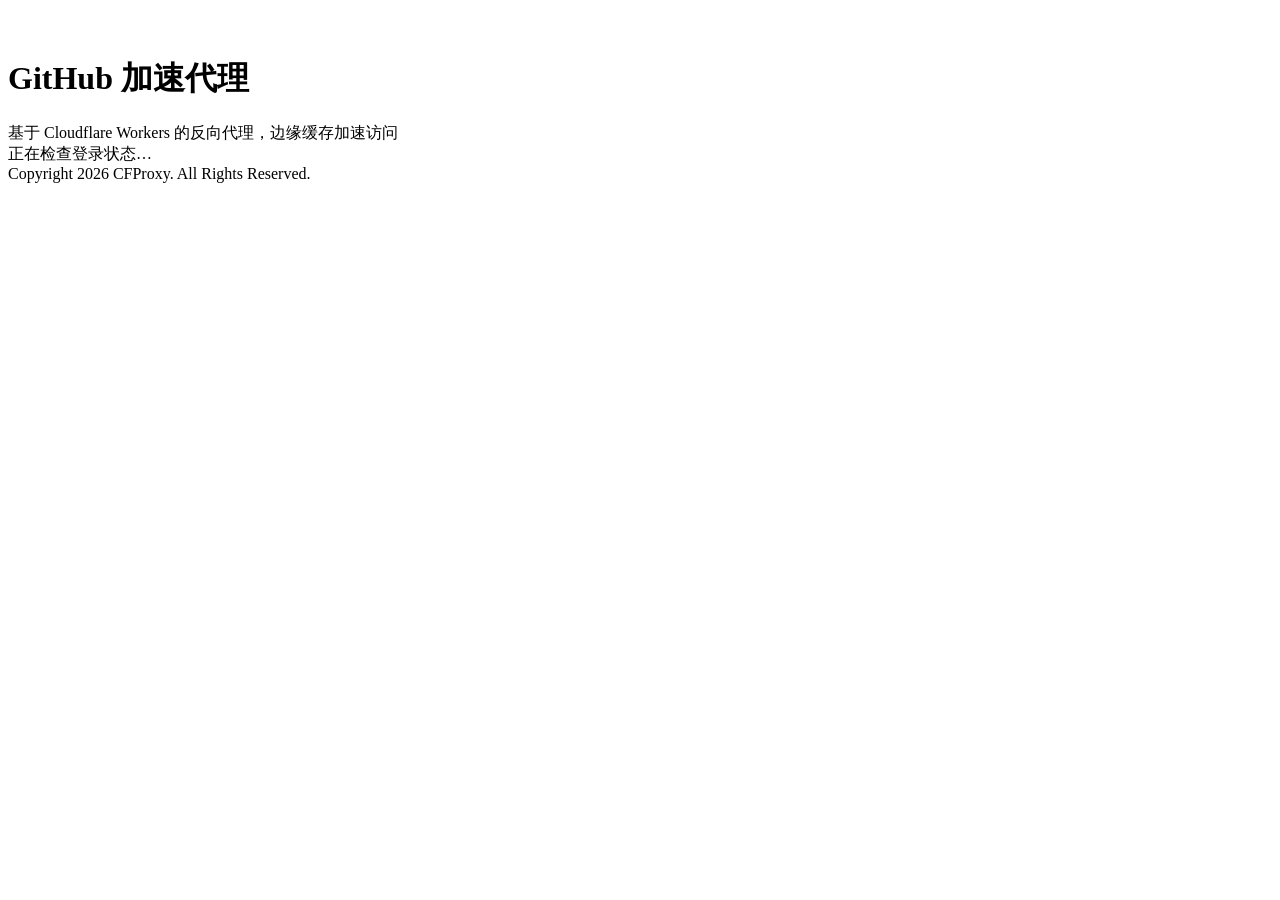
==== public/index.html @ 483a4cae "Copyright 2026 CFProxy. All Rights Reserved." ====
<!DOCTYPE html>
<html lang="zh-CN">
<head>
<meta charset="UTF-8">
<meta name="viewport" content="width=device-width, initial-scale=1">
<title>GitHub 加速代理 · CF Proxy</title>
<link rel="stylesheet" href="/app.css">
</head>
<body>
<div class="wrap">
  <header>
    <div class="logo">
      <svg width="24" height="24" viewBox="0 0 24 24" fill="none" stroke="#fff" stroke-width="2" stroke-linecap="round" stroke-linejoin="round">
        <path d="M6 18h12a4 4 0 0 0 .4-7.98A6 6 0 0 0 6.6 8.2 4.9 4.9 0 0 0 6 18z"/>
        <path d="M12 9v6m0 0-2.5-2.5M12 15l2.5-2.5"/>
      </svg>
    </div>
    <div>
      <h1>GitHub 加速代理</h1>
      <div class="sub">基于 Cloudflare Workers 的反向代理，边缘缓存加速访问</div>
    </div>
    <div class="header-actions" id="userBar" hidden></div>
  </header>

  <div class="loading" id="loading">正在检查登录状态…</div>

  <main id="mainContent" hidden>
    <section class="card">
      <h2>链接转换</h2>
      <div class="base-row">
        <label for="base">代理服务地址（部署后自动生成，也可手动修改）</label>
        <input type="text" id="base" spellcheck="false" placeholder="https://你的域名.workers.dev">
      </div>
      <label for="source">GitHub 链接</label>
      <div class="field">
        <input type="text" id="source" spellcheck="false" placeholder="例如 https://github.com/torvalds/linux 或 torvalds/linux">
        <button id="convertBtn">生成加速链接</button>
      </div>
      <div class="result" id="resultBox" hidden>
        <label for="result">加速后的链接（首次下载直接走原链路；需要反复取同一文件时，可点「预热缓存」）</label>
        <div class="row">
          <input type="text" id="result" readonly>
          <button id="jumpBtn">一键跳转</button>
          <button class="ghost" id="copyBtn">复制</button>
          <button class="ghost" id="warmBtn">预热缓存</button>
        </div>
        <label for="clone">对应的 git clone 命令</label>
        <div class="row">
          <input type="text" id="clone" readonly>
          <button class="ghost" id="copyCloneBtn">复制</button>
        </div>
        <p class="warm-state" id="warmState" hidden></p>
      </div>
      <p class="msg" id="msg"></p>
    </section>

    <section class="card">
      <h2>快捷入口</h2>
      <div class="links">
        <button class="link" data-url="https://github.com/trending">GitHub Trending<small>热门仓库</small></button>
        <button class="link" data-url="https://github.com/torvalds/linux">Linux 内核仓库<small>页面浏览测试</small></button>
        <button class="link" data-url="https://raw.githubusercontent.com/torvalds/linux/master/README">Raw 文件<small>raw.githubusercontent.com</small></button>
        <button class="link" data-url="https://api.github.com/repos/torvalds/linux">GitHub API<small>api.github.com</small></button>
        <button class="link" data-url="https://codeload.github.com/torvalds/linux/zip/refs/heads/master">源码压缩包<small>codeload.github.com</small></button>
        <button class="link" data-url="https://github.com/microsoft/vscode/releases">Release 页面<small>大文件下载</small></button>
      </div>
    </section>
  </main>

  <footer>Copyright 2026 CFProxy. All Rights Reserved.</footer>
</div>

<script src="/app.js"></script>
<script>
(function () {
  var $ = function (id) { return document.getElementById(id); };
  var baseInput = $('base');
  var sourceInput = $('source');
  var resultBox = $('resultBox');
  var msg = $('msg');
  var currentTarget = null;
  var currentUser = null;

  var ALLOWED = [
    'github.com', 'www.github.com', 'raw.githubusercontent.com', 'api.github.com',
    'codeload.github.com', 'objects.githubusercontent.com', 'objects-origin.githubusercontent.com',
    'avatars.githubusercontent.com', 'gist.github.com', 'gist.githubusercontent.com',
    'githubusercontent.com', 'user-images.githubusercontent.com', 'camo.githubusercontent.com',
    'private-user-images.githubusercontent.com', 'secured-user-images.githubusercontent.com',
    'github.githubassets.com', 'github.io',
    'release-assets.githubusercontent.com', 'github-releases.githubusercontent.com',
    'assets.githubusercontent.com'
  ];

  if (location.protocol === 'http:' || location.protocol === 'https:') {
    baseInput.value = location.origin;
  }

  function base() { return baseInput.value.trim().replace(/\/+$/, ''); }

  function setMsg(text, isErr) {
    msg.textContent = text;
    msg.className = 'msg ' + (isErr ? 'err' : 'ok');
  }

  function isAllowed(host) {
    host = (host || '').toLowerCase();
    return ALLOWED.indexOf(host) !== -1 || /\.github\.io$/.test(host);
  }

  function normalize(raw) {
    raw = (raw || '').trim();
    if (!raw) return null;
    var m = raw.match(/^git@github\.com:(.+)$/i);
    if (m) return { host: 'github.com', path: '/' + m[1].replace(/^\/+/, '') };
    if (/^https?:\/\//i.test(raw)) {
      try {
        var u = new URL(raw);
        if (!isAllowed(u.hostname)) return null;
        return { host: u.hostname, path: u.pathname + u.search };
      } catch (e) { return null; }
    }
    var bare = raw.replace(/^\/+/, '');
    if (/^[\w.-]+\.(com|io)(\/|$)/i.test(bare)) {
      var host = bare.split('/')[0].toLowerCase();
      if (!isAllowed(host)) return null;
      return { host: host, path: bare.slice(host.length) || '/' };
    }
    if (/^[\w.-]+\/[\w.-]+/.test(bare)) return { host: 'github.com', path: '/' + bare };
    return null;
  }

  function render() {
    var b = base();
    var n = normalize(sourceInput.value);
    if (!b) return setMsg('请先填写代理服务地址', true);
    if (!n) return setMsg('请输入有效的 GitHub 链接（或 user/repo）', true);
    currentTarget = 'https://' + n.host + n.path;
    $('result').value = b + '/' + currentTarget;

    var cloneUrl;
    var seg = n.path.replace(/^\//, '').split('/').filter(Boolean);
    if (n.host === 'github.com' && seg.length >= 2) {
      cloneUrl = 'https://github.com/' + seg[0] + '/' + seg[1].replace(/\.git$/, '') + '.git';
    } else {
      cloneUrl = 'https://' + n.host + n.path;
    }
    $('clone').value = 'git clone ' + b + '/' + cloneUrl;
    resultBox.hidden = false;
    setMsg('已生成，复制后即可使用');
    // 这里不再自动预热：预热会和正在进行的下载抢同一条出网通道，
    // 首次下载反而变慢。需要缓存时由用户点「预热缓存」显式触发。
    clearWarmState();
  }

  function copy(text, btn) {
    var fallback = function () {
      var ta = document.createElement('textarea');
      ta.value = text; ta.style.position = 'fixed'; ta.style.opacity = '0';
      document.body.appendChild(ta); ta.select();
      try { document.execCommand('copy'); } catch (e) {}
      document.body.removeChild(ta);
    };
    var done = function () {
      var old = btn.textContent;
      btn.textContent = '已复制';
      setTimeout(function () { btn.textContent = old; }, 1500);
    };
    if (navigator.clipboard && navigator.clipboard.writeText) {
      navigator.clipboard.writeText(text).then(done, function () { fallback(); done(); });
    } else { fallback(); done(); }
  }

  function jump() {
    var url = $('result').value.trim();
    if (!url || !currentTarget) return setMsg('请先生成加速链接', true);
    window.open(url, '_blank', 'noopener');
  }

  function isDownload(url) {
    try {
      var u = new URL(url);
      var host = u.hostname.toLowerCase();
      if (host === 'codeload.github.com' || host === 'objects.githubusercontent.com' ||
          host === 'objects-origin.githubusercontent.com' ||
          host === 'release-assets.githubusercontent.com' ||
          host === 'github-releases.githubusercontent.com' ||
          host === 'assets.githubusercontent.com') return true;
      return /\/releases\/(?:latest\/)?download\//i.test(u.pathname) ||
             /\.(zip|tar|gz|bz2|xz|7z|dmg|exe|deb|rpm|whl|pdf)$/i.test(u.pathname);
    } catch (e) { return false; }
  }

  function speedText(bps) {
    if (!bps) return '';
    return (bps / 1048576).toFixed(1) + ' MB/s';
  }

  var warmToken = 0;

  /** 预热：把整份文件写进边缘缓存；之后的分段下载都能在边缘命中，不用回源 */
  function warmTarget(target) {
    var token = ++warmToken;
    var el = $('warmState');
    el.hidden = false;
    el.textContent = '正在预热到边缘缓存…（会在后台拉取整份文件，期间下载会变慢）';
    return fetch(base() + '/__warm?url=' + encodeURIComponent(target), {
      cache: 'no-store',
      credentials: 'same-origin'
    })
      .then(function (r) { return r.json().then(function (d) { return { ok: r.ok, data: d }; }); })
      .then(function (out) {
        if (token !== warmToken) return false;
        if (!out.ok || !out.data.ok) throw new Error(out.data.error || '预热失败');
        if (out.data.skipped) {
          el.textContent = out.data.error || '文件过大，预热已跳过，仍可直接下载';
          return false;
        }
        var mb = (out.data.bytes / 1048576).toFixed(1);
        var sp = speedText(out.data.speed);
        el.textContent = '边缘缓存已就绪：' + mb + ' MB' +
          (sp ? '，回源速度 ' + sp : '') +
          (out.data.cache === 'HIT' ? '，现在下载走边缘命中' : '');
        return true;
      })
      .catch(function (e) {
        if (token === warmToken) el.textContent = '预热未完成（' + e.message + '），仍可直接下载';
        return false;
      });
  }

  /** 清掉上一次的预热状态（生成新链接时调用，避免旧结果误导） */
  function clearWarmState() {
    warmToken++;
    var el = $('warmState');
    el.hidden = true;
    el.textContent = '';
  }

  function warmCache(btn) {
    var target = currentTarget;
    if (!target) return setMsg('请先生成加速链接', true);
    if (!isDownload(target)) return setMsg('该链接不是下载资源，无需预热', true);
    var old = btn.textContent;
    btn.textContent = '预热中…';
    btn.disabled = true;
    warmTarget(target).then(function (ok) {
      btn.textContent = old;
      btn.disabled = false;
      setMsg(ok ? '边缘缓存已就绪，现在下载会命中缓存' : '预热未完成，仍可直接下载', !ok);
    });
  }

  function showUser(user) {
    currentUser = user;
    $('loading').hidden = true;
    $('mainContent').hidden = false;
    // 页头只留「优选 IP」这个功能入口，账号相关都收进用户菜单
    CF.userBar(user, {
      current: 'home',
      nav: [{ text: '优选 IP', href: '/ip.html' }]
    });
  }

  $('convertBtn').addEventListener('click', render);
  sourceInput.addEventListener('keydown', function (e) { if (e.key === 'Enter') render(); });
  $('jumpBtn').addEventListener('click', function () { jump(); });
  $('copyBtn').addEventListener('click', function () { copy($('result').value, this); });
  $('warmBtn').addEventListener('click', function () { warmCache(this); });
  $('copyCloneBtn').addEventListener('click', function () { copy($('clone').value, this); });

  var links = document.querySelectorAll('.link[data-url]');
  for (var i = 0; i < links.length; i++) {
    links[i].addEventListener('click', function () {
      var b = base();
      if (!b) return setMsg('请先填写代理服务地址', true);
      window.open(b + '/' + this.getAttribute('data-url'), '_blank', 'noopener');
    });
  }

  // 未登录直接回登录页（服务端同样会拦截，这里是体验层兜底）
  CF.me().then(function (user) {
    if (!user) return CF.toLogin('/');
    showUser(user);
  });
})();
</script>
</body>
</html>
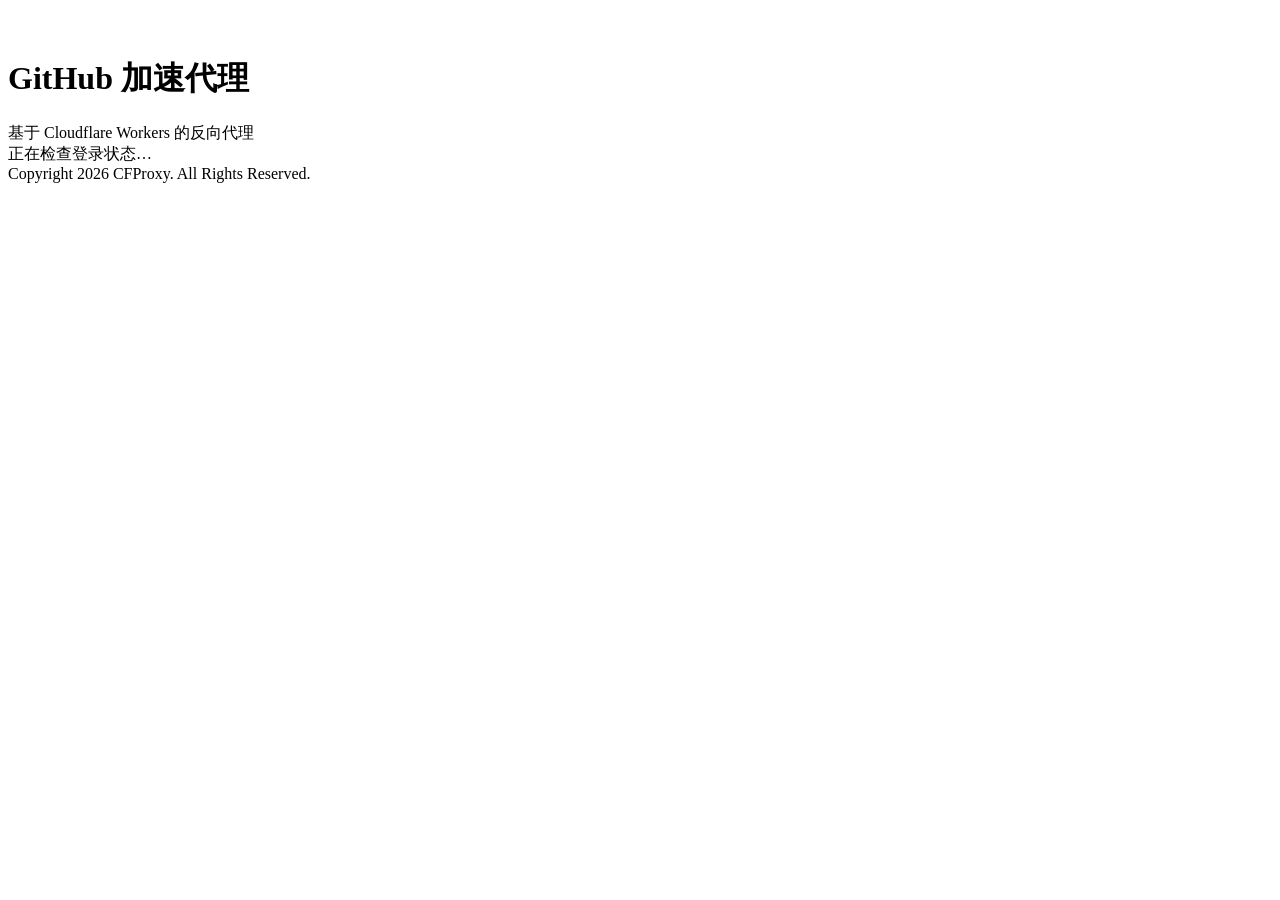
==== commit b56203ae: "更改主页标题" ====
--- a/public/index.html
+++ b/public/index.html
@@ -3,7 +3,9 @@
 <head>
 <meta charset="UTF-8">
 <meta name="viewport" content="width=device-width, initial-scale=1">
-<title>GitHub 加速代理 · CF Proxy</title>
+<title>GitHub 加速代理</title>
+<link rel="icon" type="image/svg+xml" href="/favicon.svg">
+<link rel="alternate icon" href="/favicon.ico" sizes="any">
 <link rel="stylesheet" href="/app.css">
 </head>
 <body>
@@ -17,7 +19,7 @@
     </div>
     <div>
       <h1>GitHub 加速代理</h1>
-      <div class="sub">基于 Cloudflare Workers 的反向代理，边缘缓存加速访问</div>
+      <div class="sub">基于 Cloudflare Workers 的反向代理</div>
     </div>
     <div class="header-actions" id="userBar" hidden></div>
   </header>
@@ -65,6 +67,42 @@
         <button class="link" data-url="https://github.com/microsoft/vscode/releases">Release 页面<small>大文件下载</small></button>
       </div>
     </section>
+    <section class="card cli-card">
+      <h2>命令行 / 服务器</h2>
+      <p class="prose">
+        在<b>没有浏览器的服务器</b>上用这个脚本登录：它调用 <span class="mono">POST /api/login</span> 换一份会话 Cookie，
+        写到 <span class="mono">~/.cfproxy.cookie</span>（权限 600，7 天有效）。之后
+        <span class="mono">curl</span>、<span class="mono">wget</span>、<span class="mono">aria2c</span>、<span class="mono">git</span>
+        都能直接复用这份凭据，不用反复登录。
+      </p>
+      <div class="cli-actions">
+        <a class="btn solid" href="/cfproxy-login.sh" download>下载 cfproxy-login.sh</a>
+        <span class="mono">bash 脚本 · 约 8 KB · LF 换行，Linux 可直接运行</span>
+      </div>
+
+      <label for="dlCode">1 · 在服务器上下载</label>
+      <div class="code-wrap">
+        <div class="code-bar"><button class="ghost small" data-cf-copy="dlCode">复制</button></div>
+        <pre class="code soft" id="dlCode"></pre>
+      </div>
+
+      <label for="loginCode" class="cli-label">2 · 登录（会询问站点地址，密码交互输入、不回显）</label>
+      <div class="code-wrap">
+        <div class="code-bar"><button class="ghost small" data-cf-copy="loginCode">复制</button></div>
+        <pre class="code soft" id="loginCode"></pre>
+      </div>
+
+      <label for="useCode" class="cli-label">3 · 之后复用这份 Cookie</label>
+      <div class="code-wrap">
+        <div class="code-bar"><button class="ghost small" data-cf-copy="useCode">复制</button></div>
+        <pre class="code soft" id="useCode"></pre>
+      </div>
+
+      <p class="prose" style="margin-top:16px">
+        脚本参数：<span class="mono">-u 用户名 / -p 密码 / -b 站点 / -f cookie 文件 / -t 只打印 token / -q 安静模式</span>，
+        也支持 <span class="mono">CF_USER</span>、<span class="mono">CF_PASS</span> 等环境变量，方便写进 crontab。
+      </p>
+    </section>
   </main>
 
   <footer>Copyright 2026 CFProxy. All Rights Reserved.</footer>
@@ -97,6 +135,22 @@
   }
 
   function base() { return baseInput.value.trim().replace(/\/+$/, ''); }
+
+  // 命令行卡片：命令按当前站点地址生成，换域名部署或本地调试都不用改代码
+  var CLI_ORIGIN = location.protocol === 'http:' || location.protocol === 'https:'
+    ? location.origin : '';
+  var CLI_SAMPLE = CLI_ORIGIN + '/https://github.com/jqlang/jq/releases/download/jq-1.7.1/jq-linux-amd64';
+  var CLI_WGET = CLI_ORIGIN + '/https://github.com/torvalds/linux/archive/refs/heads/master.zip';
+  var CLI_GIT = CLI_ORIGIN + '/https://github.com/octocat/Hello-World.git';
+  $('dlCode').textContent = 'curl -fsSLO ' + CLI_ORIGIN + '/cfproxy-login.sh';
+  $('loginCode').textContent = 'chmod +x cfproxy-login.sh\n./cfproxy-login.sh -u 你的用户名';
+  $('useCode').textContent = [
+    "curl -b ~/.cfproxy.cookie -fLO '" + CLI_SAMPLE + "'",
+    "wget --load-cookies ~/.cfproxy.cookie -c '" + CLI_WGET + "'",
+    'git -c http.extraHeader="Cookie: cfproxy_session=$(./cfproxy-login.sh -t)" clone ' +
+      "'" + CLI_GIT + "'"
+  ].join('\n');
+  CF.copyBind();
 
   function setMsg(text, isErr) {
     msg.textContent = text;
@@ -154,21 +208,12 @@
   }
 
   function copy(text, btn) {
-    var fallback = function () {
-      var ta = document.createElement('textarea');
-      ta.value = text; ta.style.position = 'fixed'; ta.style.opacity = '0';
-      document.body.appendChild(ta); ta.select();
-      try { document.execCommand('copy'); } catch (e) {}
-      document.body.removeChild(ta);
-    };
     var done = function () {
       var old = btn.textContent;
       btn.textContent = '已复制';
       setTimeout(function () { btn.textContent = old; }, 1500);
     };
-    if (navigator.clipboard && navigator.clipboard.writeText) {
-      navigator.clipboard.writeText(text).then(done, function () { fallback(); done(); });
-    } else { fallback(); done(); }
+    CF.copyText(text).then(function (ok) { if (ok) done(); });
   }
 
   function jump() {
